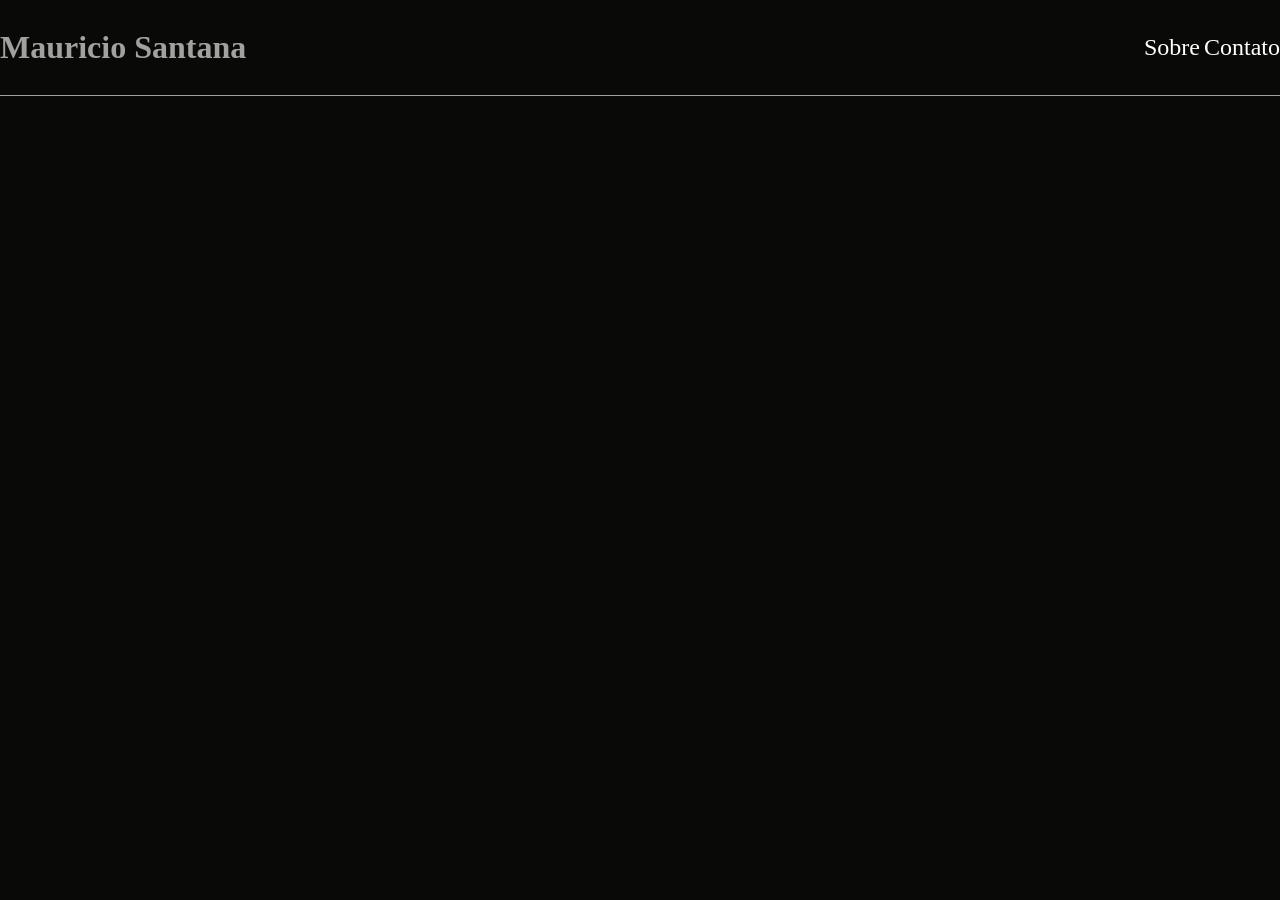
==== index.html @ 79cc45f8 "Primeiro envio" ====
<!DOCTYPE html>
<html lang="pt-BR">
<head>
    <meta charset="UTF-8">
    <meta name="viewport" content="width=device-width, initial-scale=1.0">
    <title>Portfólio</title>
    <link rel="stylesheet" href="style.css">
</head>
<body>
    <header>
        <span class="nome">Mauricio Santana</span>
        <nav>
            <a class="link" href="">Sobre</a>
            <a class="link" href="">Contato</a>
        </nav>
    </header>
</body>
</html>
---- style.css ----
*{
    margin: 0;
    padding: 0;
    box-sizing: border-box;
}

:root{
    --cor-de-fundo: #090908;
    --cor-de-fundo-secundario: #181818;
    --cor-primaria: #ffff;
    --cor-destaques: #a1a1a1;
    --cor-de-texto: #fafafa;
    --cor-de-texto-secundario: #dadad8;
    --cor-borda: #27272A;
}

body{
    background-color: var(--cor-de-fundo);
    color: var(--cor-de-texto);

}

header{
    display: flex;
    align-items: center;
    justify-content: space-between;
    height: 96px;
    border-bottom: 1px solid var(--cor-destaques);
    
}

.link{
    color: var(--cor-primaria);
    text-decoration: none;
    font-size: 24px;
}

.link:hover{
    color: var(--cor-destaques);
}

.nome{
    font-size: 32px;
    color: var(--cor-destaques);
    font-weight:bolder; 
}
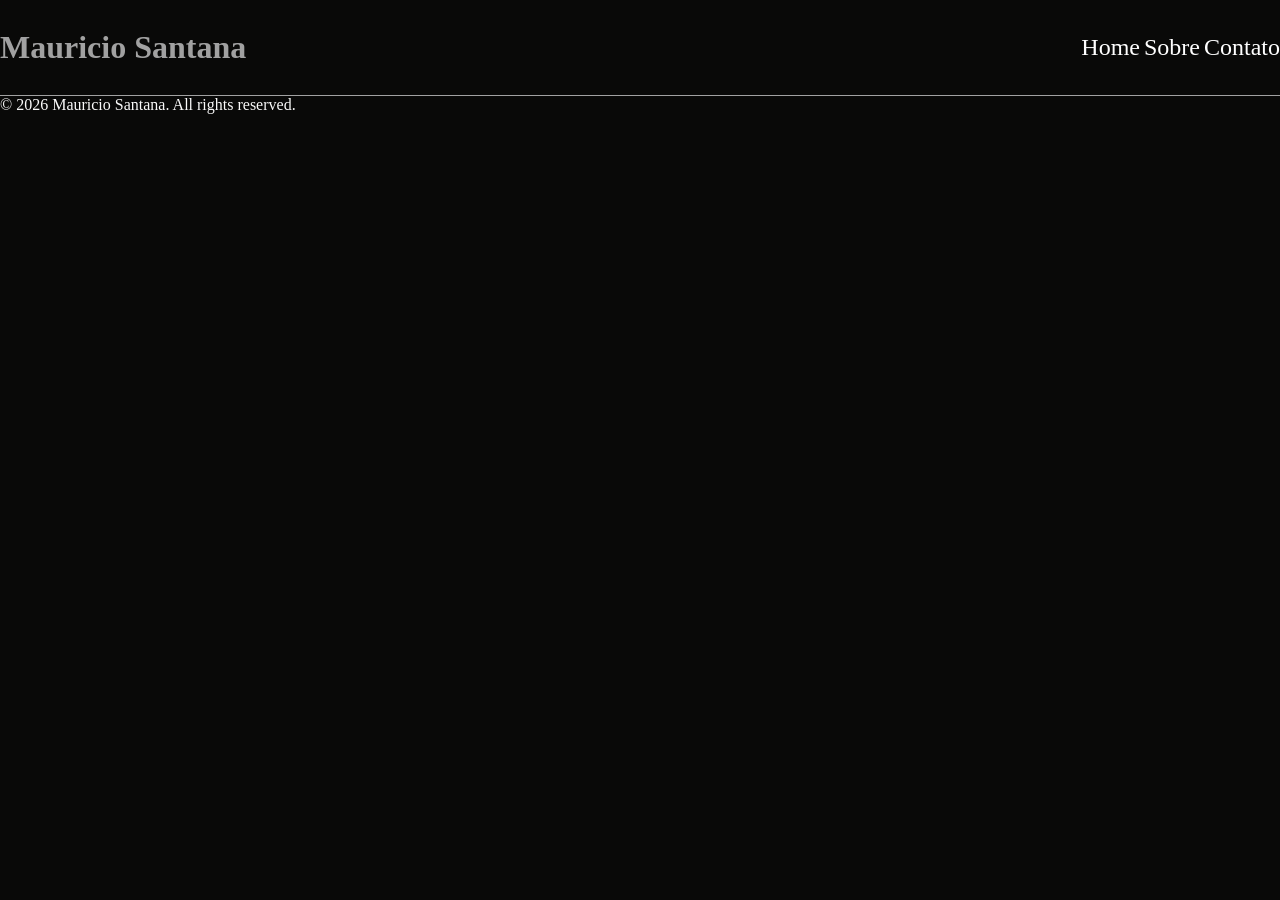
==== commit eacebc10: "Atualiza portfolio" ====
--- a/index.html
+++ b/index.html
@@ -10,9 +10,17 @@
     <header>
         <span class="nome">Mauricio Santana</span>
         <nav>
-            <a class="link" href="">Sobre</a>
+            <a class="link" href="index.html">Home</a>
+            <a class="link" href="sobre.html">Sobre</a>
             <a class="link" href="">Contato</a>
         </nav>
     </header>
+    <main>
+
+    </main>
+
+    <footer>
+        <p>&copy; 2026 Mauricio Santana. All rights reserved.</p>
+    </footer>
 </body>
 </html>
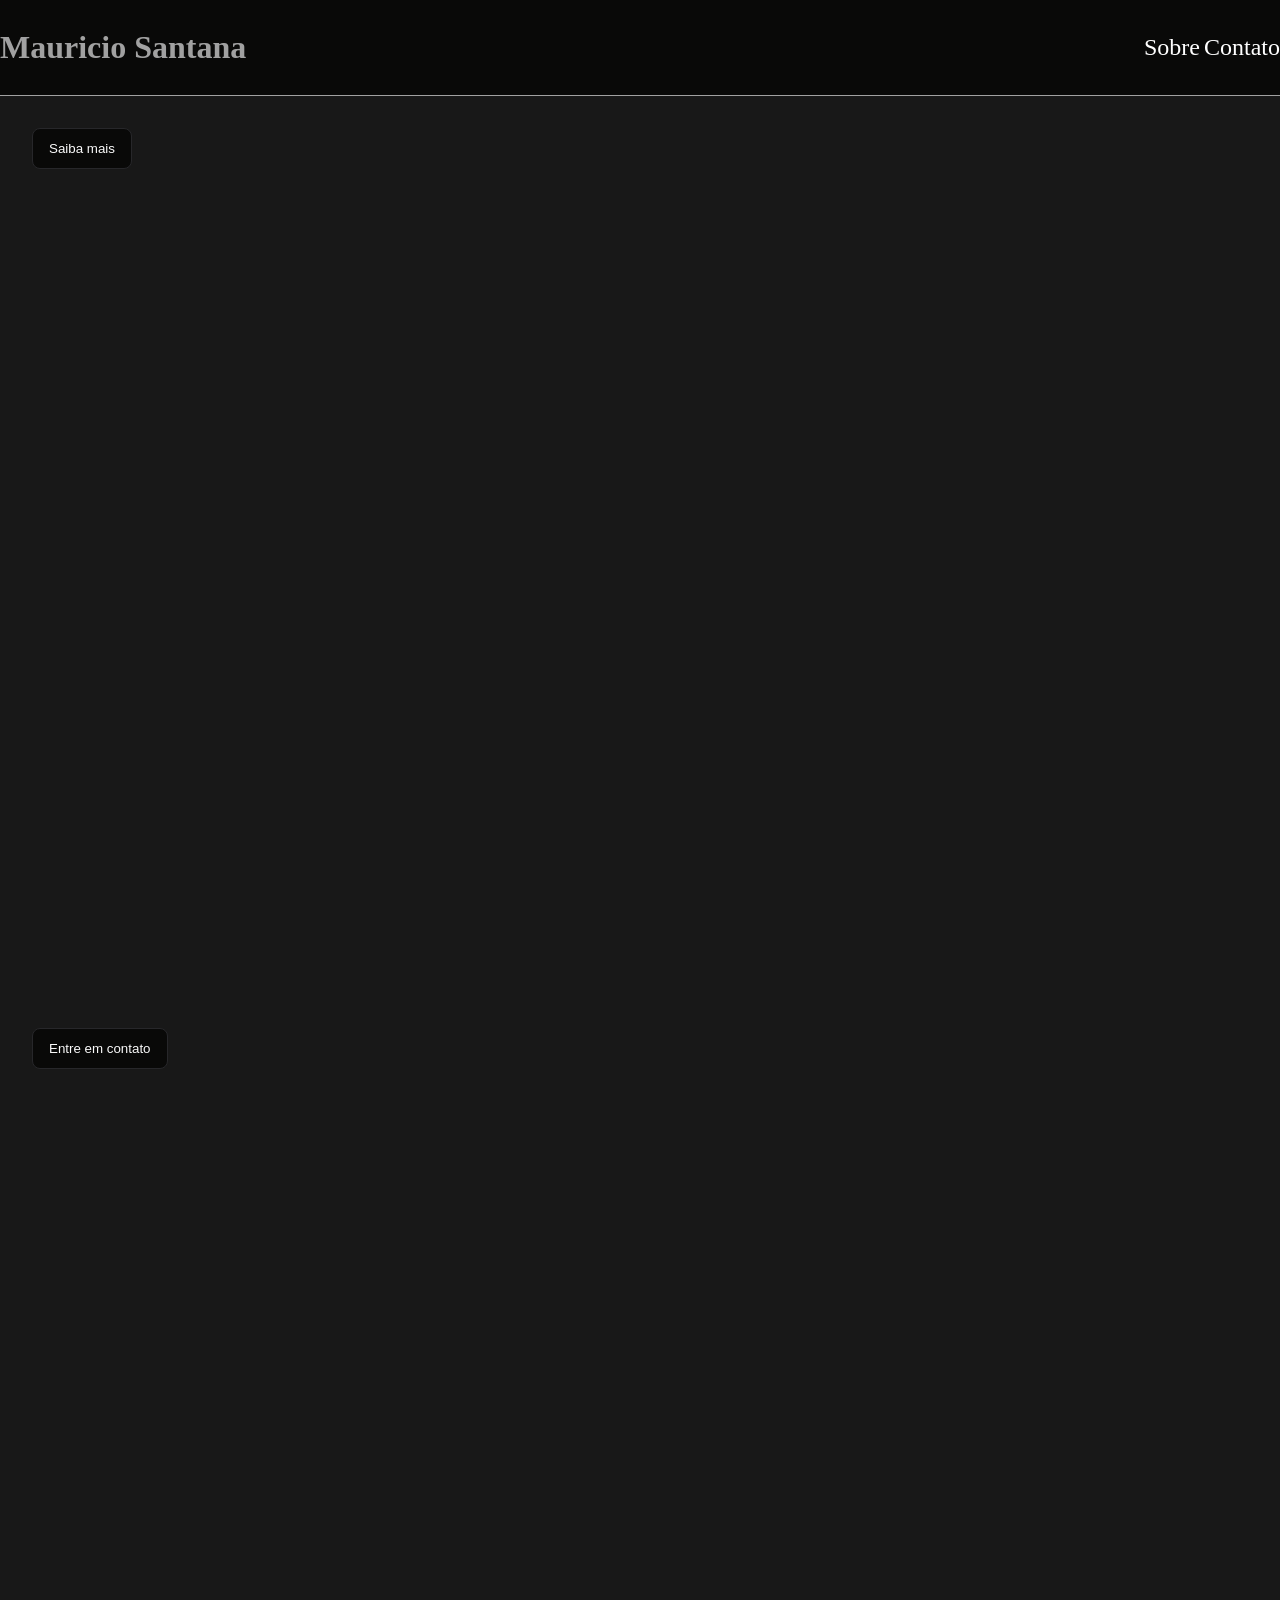
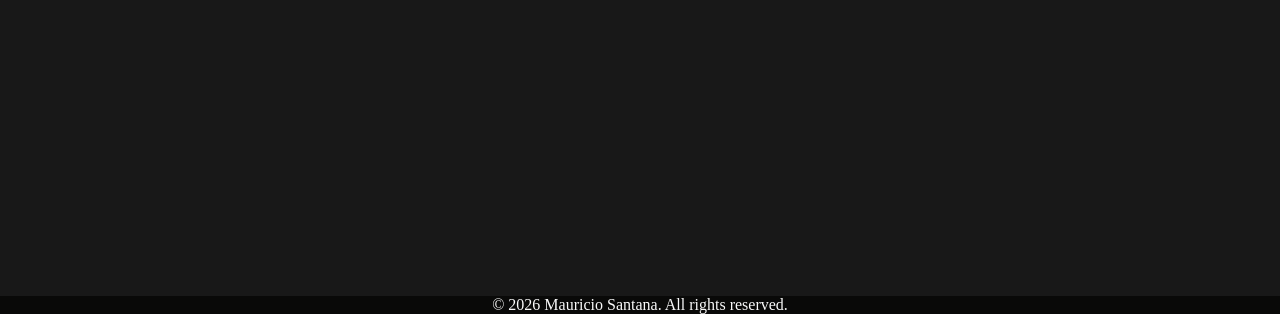
==== commit d61d24d8: "Alterações atualizada" ====
--- a/index.html
+++ b/index.html
@@ -10,13 +10,22 @@
     <header>
         <span class="nome">Mauricio Santana</span>
         <nav>
-            <a class="link" href="index.html">Home</a>
-            <a class="link" href="sobre.html">Sobre</a>
-            <a class="link" href="">Contato</a>
+            <a class="link" href="#sobre">Sobre</a>
+            <a class="link" href="#contato">Contato</a>
         </nav>
     </header>
     <main>
+        <section id="sobre" >
 
+            <button class="butao-primario">Saiba mais</button>
+
+        </section>
+
+        <section id="contato">
+
+            <button class="butao-primario">Entre em contato</button>
+
+        </section>
     </main>
 
     <footer>
--- a/style.css
+++ b/style.css
@@ -37,10 +37,38 @@
 
 .link:hover{
     color: var(--cor-destaques);
+    text-decoration: underline;
 }
 
 .nome{
     font-size: 32px;
     color: var(--cor-destaques);
     font-weight:bolder; 
+}
+section{
+    min-height: 100dvh;
+    background-color: var(--cor-de-fundo-secundario);
+    max-width: 1440px;
+    margin: 0 auto;
+    padding: 32px;
+}
+
+.butao-primario{
+    padding: 12px 16px;
+    color: var(--cor-de-texto);
+    border: 1px solid var(--cor-borda);
+    border-radius: 8px;
+    background-color: var(--cor-de-fundo);
+    cursor: pointer;
+    transition: background-color 0.3s;
+}
+
+.butao-primario:hover{
+   background-color: var(--cor-de-fundo-secundario);
+}
+
+footer{
+    display: flex;
+    align-items: center;
+    justify-content: center
 }
